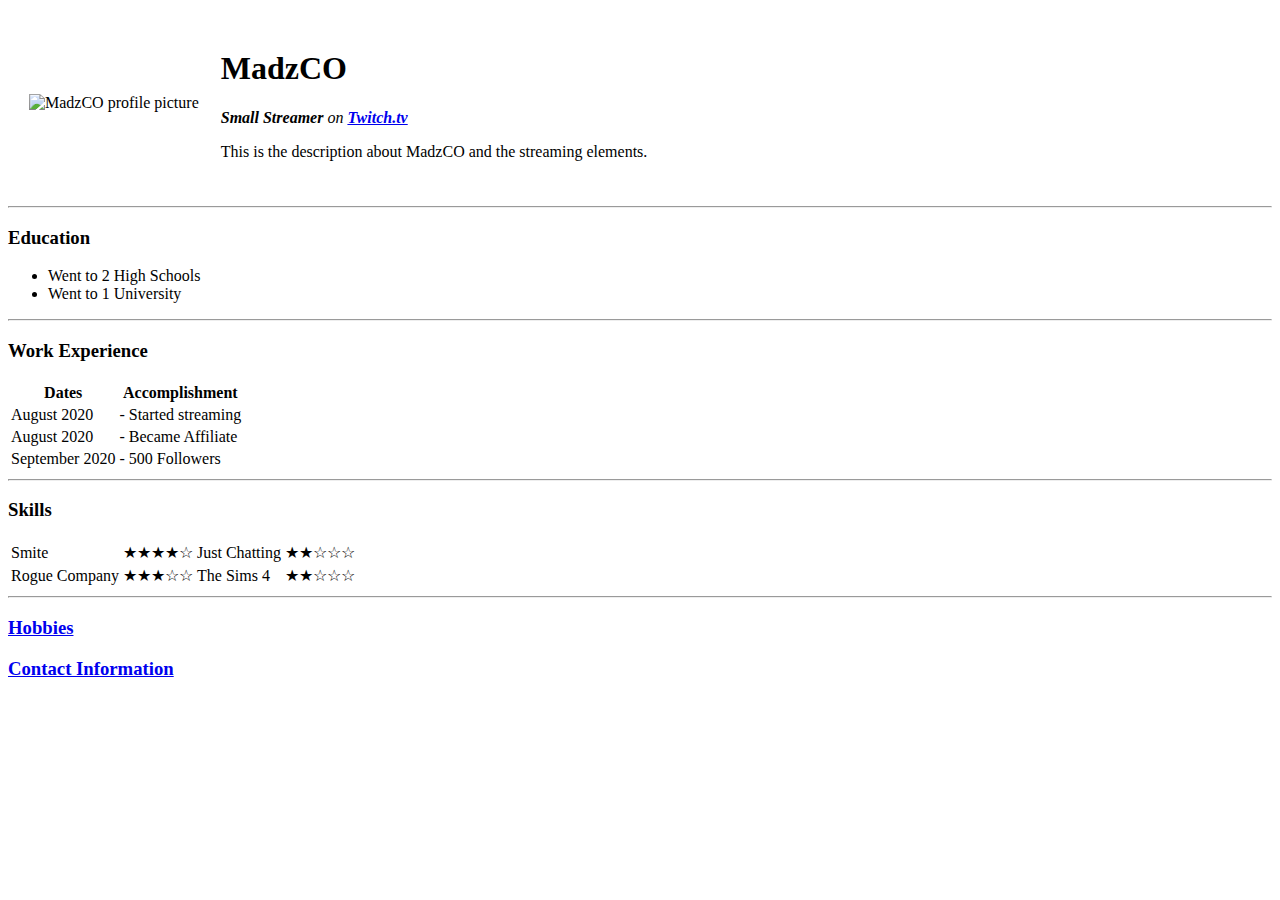
==== index.html @ e21161f8 "Added Initial website files" ====
<!DOCTYPE html>
<html lang="en" dir="ltr">

<head>
  <meta charset="utf-8">
  <title>MadzCo Site</title>
</head>

<body>
  <table cellspacing="20">
    <tr>
      <td>
        <img src="https://static-cdn.jtvnw.net/jtv_user_pictures/1ed66bfc-0c96-4255-9830-e250a9127a63-profile_image-70x70.png" alt="MadzCO profile picture">
      </td>
      <td>
        <h1>MadzCO</h1>
        <p><em>
            <strong>Small Streamer</strong> on <strong><a href="https://www.twitch.tv/madzco">Twitch.tv</a></strong>
          </em></p>
        <p>This is the description about MadzCO and the streaming elements.</p>
      </td>
    </tr>
  </table>
  <hr>

  <h3>Education</h3>
  <ul>
    <li>Went to 2 High Schools</li>
    <li>Went to 1 University</li>
  </ul>
<hr>
  <h3>Work Experience</h3>
  <table>
    <thead>
      <th>Dates</th>
      <th>Accomplishment</th>
    </thead>
    <tbody>
      <tr>
        <td>August 2020</td>
        <td> - Started streaming</td>
      </tr>
      <tr>
        <td>August 2020</td>
        <td> - Became Affiliate</td>
      </tr>
      <tr>
        <td>September 2020</td>
        <td> - 500 Followers</td>
      </tr>
    </tbody>
    <tfoot>
    </tfoot>
  </table>
<hr>

  <h3>Skills</h3>
  <table>
    <tr>
      <td>Smite</td>
      <td>★★★★☆</td>
      <td>Just Chatting</td>
      <td>★★☆☆☆</td>
    </tr>
    <tr>
      <td>Rogue Company</td>
      <td>★★★☆☆</td>
      <td>The Sims 4</td>
      <td>★★☆☆☆</td>
    </tr>
  </table>
  <hr>


  <h3><a href="hobbies.html">Hobbies</a></h3>
  <h3><a href="Contact.html">Contact Information</a></h3>










</body>

</html>
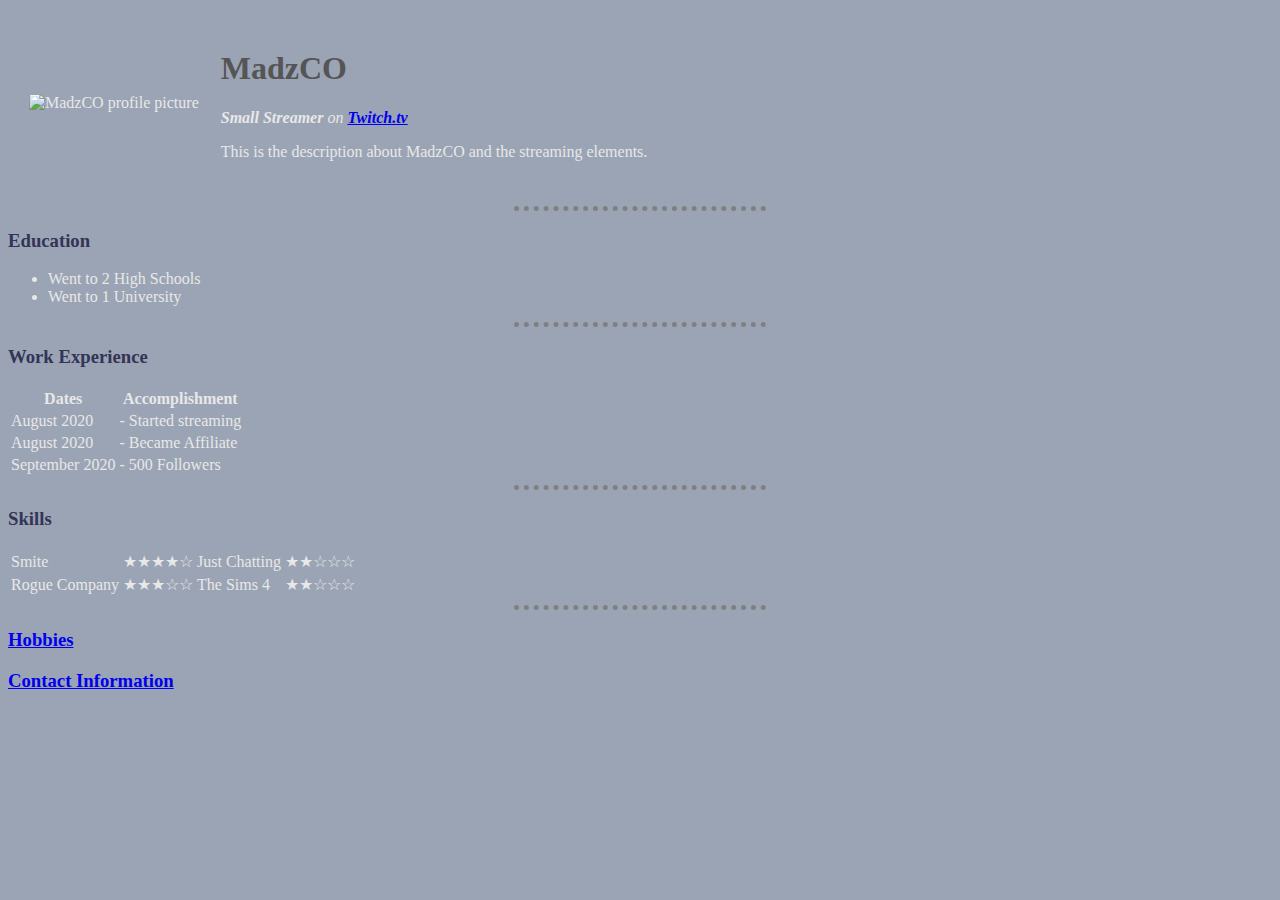
==== commit 9ebd7064: "Update index.html" ====
--- a/index.html
+++ b/index.html
@@ -4,6 +4,7 @@
 <head>
   <meta charset="utf-8">
   <title>MadzCo Site</title>
+  <link rel="stylesheet" href="styles.css">
 </head>
 
 <body>
@@ -28,7 +29,7 @@
     <li>Went to 2 High Schools</li>
     <li>Went to 1 University</li>
   </ul>
-<hr>
+  <hr>
   <h3>Work Experience</h3>
   <table>
     <thead>
@@ -52,7 +53,7 @@
     <tfoot>
     </tfoot>
   </table>
-<hr>
+  <hr>
 
   <h3>Skills</h3>
   <table>
--- a/styles.css
+++ b/styles.css
@@ -0,0 +1,23 @@
+  body {
+    background-color: #9ba4b4;
+  }
+
+  hr {
+    border-style: none;
+    border-top-style: dotted;
+    border-color: grey;
+    border-width: 5px;
+    width: 20%;
+  }
+
+  h1 {
+    color: #555555;
+  }
+
+  h3 {
+    color: #333456;
+  }
+
+  body {
+    color: #e8e8e8;
+  }
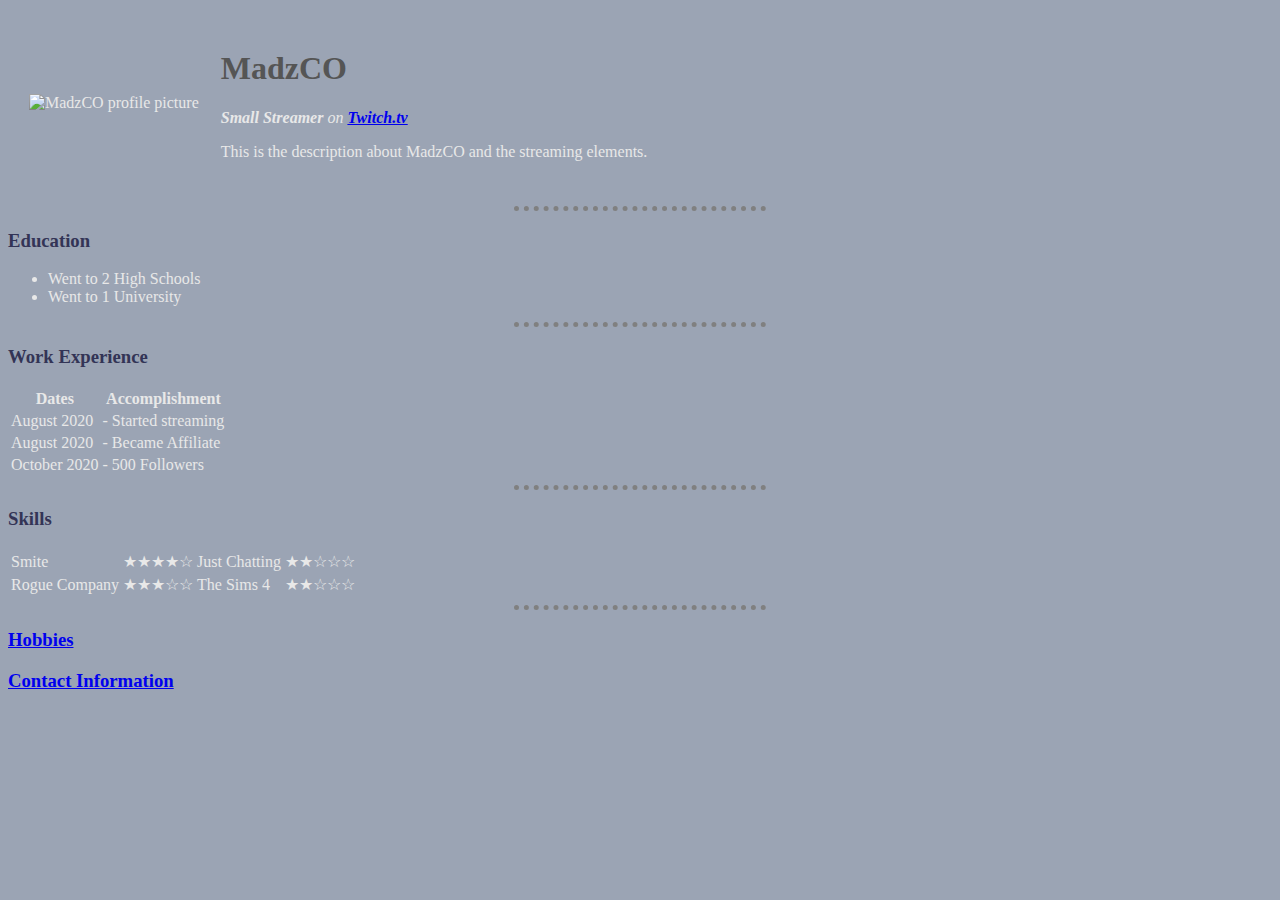
==== commit 492804a2: "Update index.html" ====
--- a/index.html
+++ b/index.html
@@ -46,7 +46,7 @@
         <td> - Became Affiliate</td>
       </tr>
       <tr>
-        <td>September 2020</td>
+        <td>October 2020</td>
         <td> - 500 Followers</td>
       </tr>
     </tbody>
